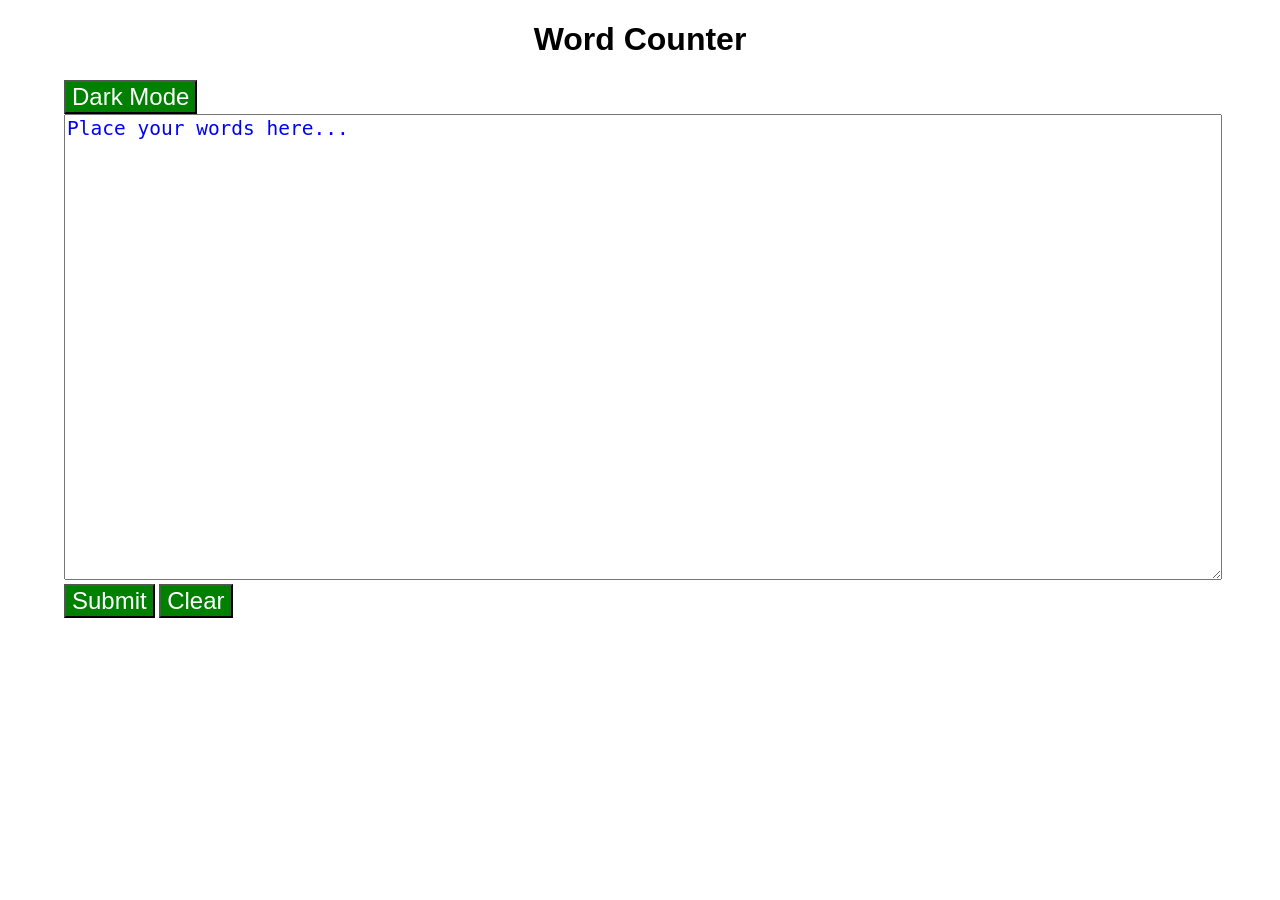
==== index.html @ cd3ef4f9 "Initialize solution" ====
<!DOCTYPE html>
<html lang="en">
<head>
  <meta charset="UTF-8">
  <meta http-equiv="X-UA-Compatible" content="IE=edge">
  <meta name="viewport" content="width=device-width, initial-scale=1.0">
  <title>Word Counter</title>
  <link rel="stylesheet" href="main.css">
</head>
<body>
  <h1>Word Counter</h1>
  <button id="bg-switch">Dark Mode</button>
  <div id="error" class="error"></div>
  <form>
    <textarea rows="20" placeholder="Place your words here..."></textarea>
    <button type="submit">Submit</button>
    <button type="reset">Clear</button>
  </form>
  <div id="word-count"></div>

  <script src="scripts.js"></script>
</body>
</html>
---- main.css ----
body {
  width: 90%;
  margin: auto;
  font-family: Arial, Helvetica, sans-serif;
}

h1 {
  text-align: center;
}

textarea {
  width: 100%;
  margin: auto;
  font-size: 1.5em;
}

::placeholder {
  color: blue;
}

button {
  font-size: 1.5em;
  background-color: green;
  color: white;
}

.error {
  color: red;
  font-weight: bold;
  text-align: center;
  font-size: 2em;
}
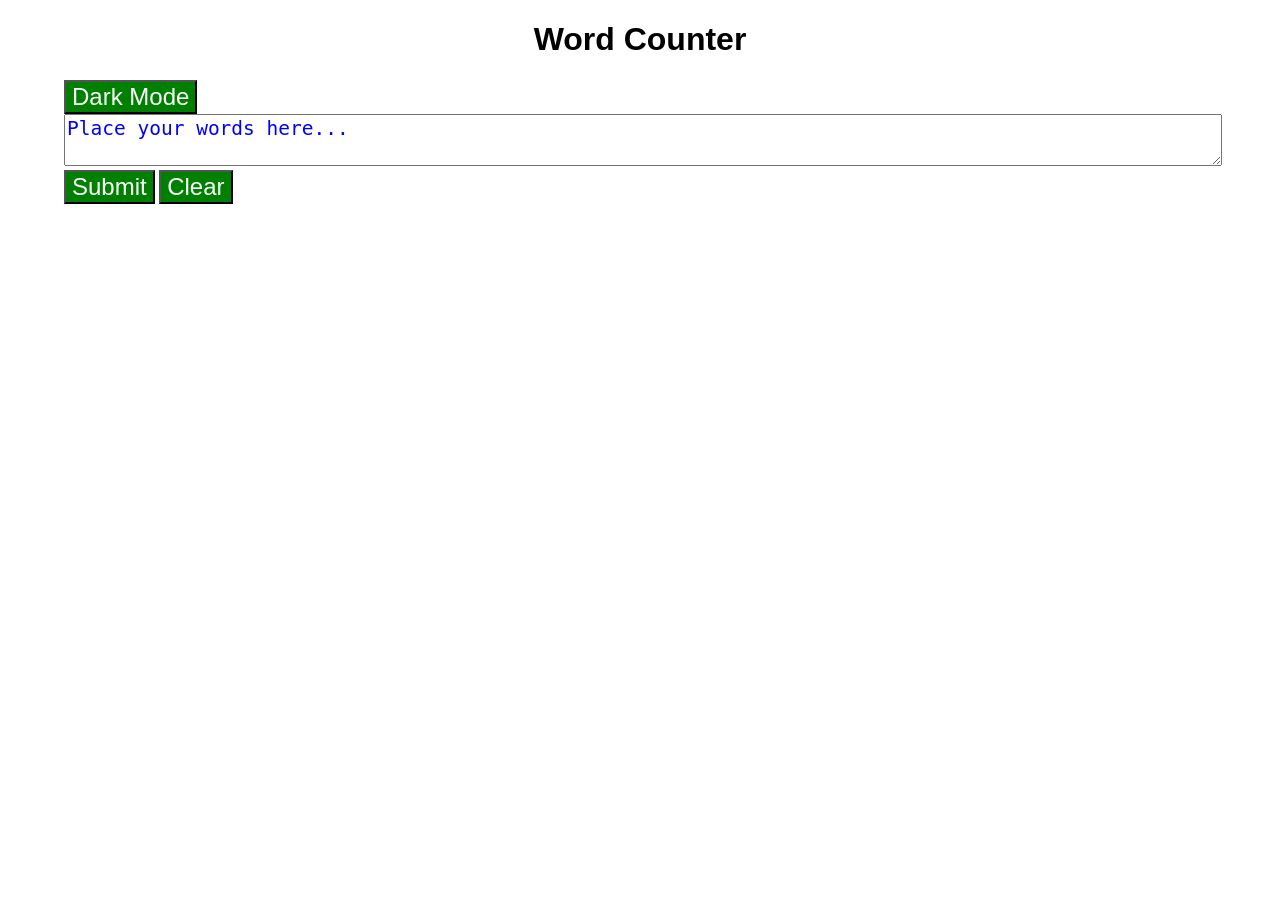
==== commit 1ef1b108: "add-code branch setup" ====
--- a/index.html
+++ b/index.html
@@ -1,23 +1,22 @@
 <!DOCTYPE html>
 <html lang="en">
 <head>
+<link rel="stylesheet" href="main.css">
   <meta charset="UTF-8">
   <meta http-equiv="X-UA-Compatible" content="IE=edge">
   <meta name="viewport" content="width=device-width, initial-scale=1.0">
   <title>Word Counter</title>
-  <link rel="stylesheet" href="main.css">
 </head>
 <body>
   <h1>Word Counter</h1>
   <button id="bg-switch">Dark Mode</button>
   <div id="error" class="error"></div>
   <form>
-    <textarea rows="20" placeholder="Place your words here..."></textarea>
+    <textarea placeholder="Place your words here..."></textarea>
     <button type="submit">Submit</button>
     <button type="reset">Clear</button>
   </form>
   <div id="word-count"></div>
-
-  <script src="scripts.js"></script>
+<script src="main.js"></script>
 </body>
-</html>
+</html>
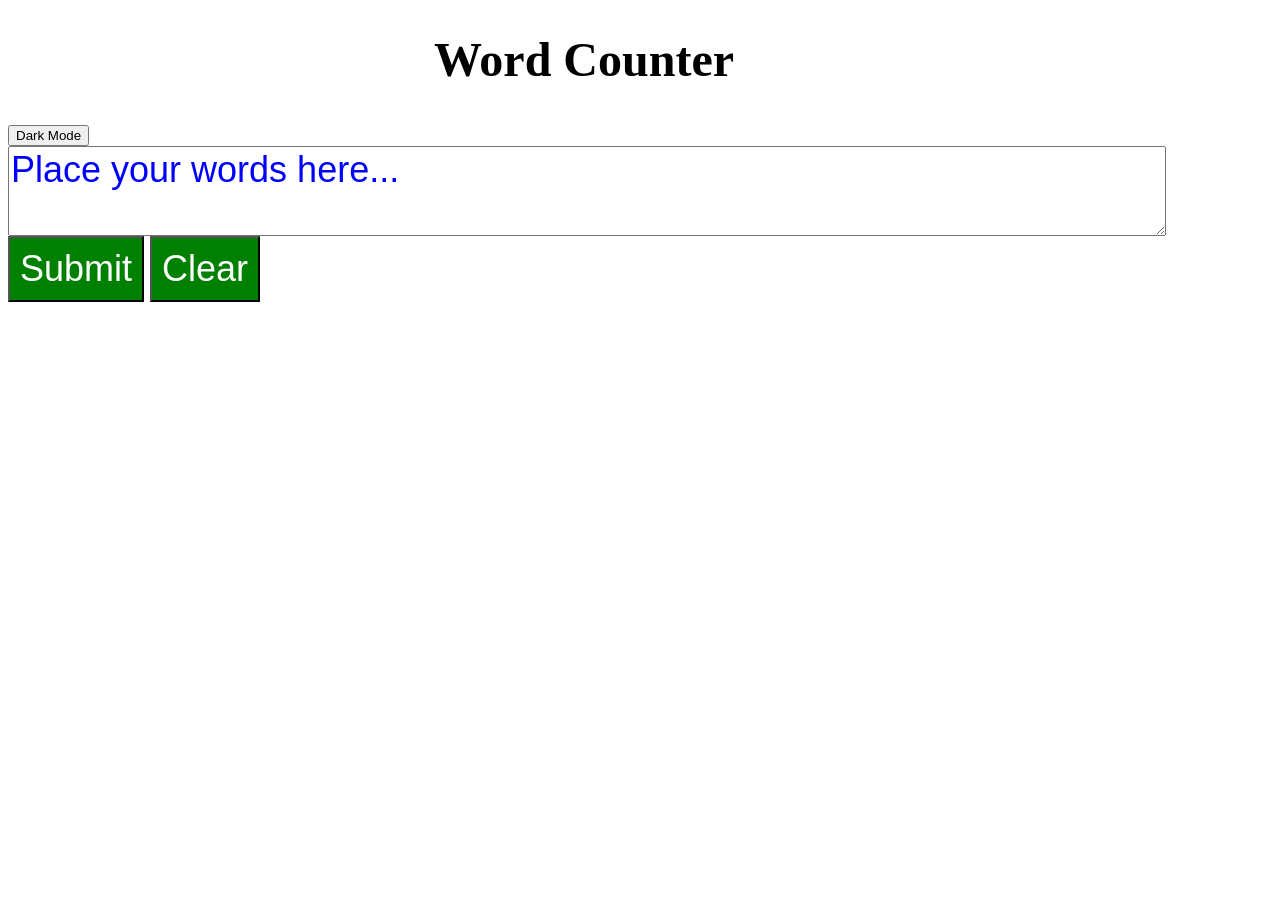
==== commit ec5bf6db: "2nd issue resolved" ====
--- a/index.html
+++ b/index.html
@@ -8,13 +8,14 @@
   <title>Word Counter</title>
 </head>
 <body>
-  <h1>Word Counter</h1>
+  <h1 class="title">Word Counter</h1>
   <button id="bg-switch">Dark Mode</button>
   <div id="error" class="error"></div>
   <form>
-    <textarea placeholder="Place your words here..."></textarea>
-    <button type="submit">Submit</button>
-    <button type="reset">Clear</button>
+    <textarea class="text-area" placeholder="Place your words here..."></textarea>
+    
+    <button class="button" type="submit">Submit</button>
+    <button class="button" type="reset">Clear</button>
   </form>
   <div id="word-count"></div>
 <script src="main.js"></script>
--- a/main.css
+++ b/main.css
@@ -1,32 +1,24 @@
-body {
-  width: 90%;
-  margin: auto;
-  font-family: Arial, Helvetica, sans-serif;
+body{
+    width:90%;
+    font-size: 1.5em;
+
 }
-
-h1 {
-  text-align: center;
+.title{
+    text-align:center;
 }
-
-textarea {
-  width: 100%;
-  margin: auto;
-  font-size: 1.5em;
+.text-area{
+    width:100%;
+    display:flex;
+    flex-direction:row;
+    font-size: 1.5em;
+    font-family:Arial, Helvetica, sans-serif;
 }
-
-::placeholder {
-  color: blue;
+::placeholder{
+    color:blue;
 }
-
-button {
-  font-size: 1.5em;
-  background-color: green;
-  color: white;
-}
-
-.error {
-  color: red;
-  font-weight: bold;
-  text-align: center;
-  font-size: 2em;
-}
+.button{
+    background-color:green;
+    color:white;
+    padding:10px;
+    font-size:1.5em;
+}
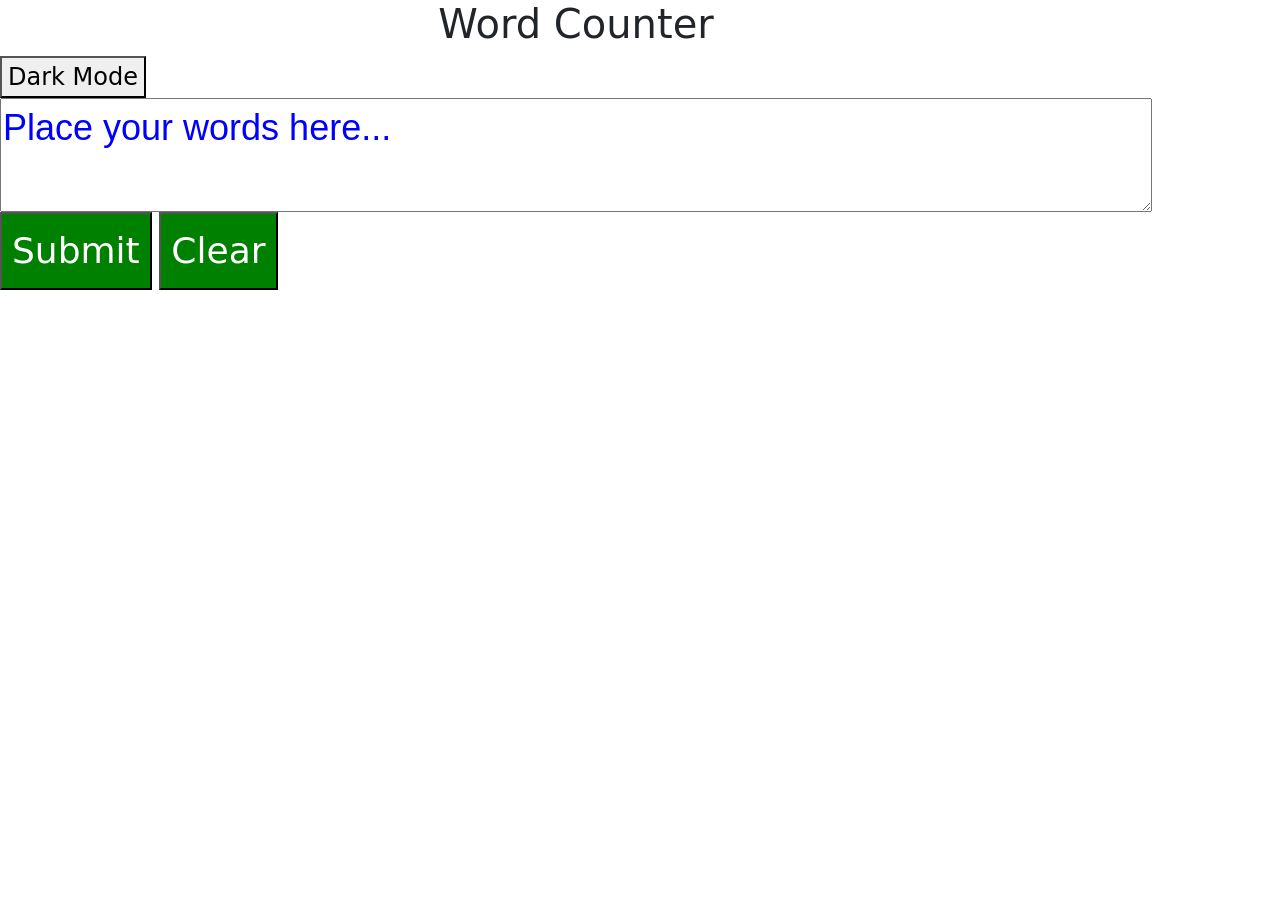
==== commit 3f6df2aa: "Add files via upload" ====
--- a/index.html
+++ b/index.html
@@ -1,15 +1,17 @@
 <!DOCTYPE html>
 <html lang="en">
 <head>
+  <link href="https://cdn.jsdelivr.net/npm/bootstrap@5.2.2/dist/css/bootstrap.min.css" rel="stylesheet" integrity="sha384-Zenh87qX5JnK2Jl0vWa8Ck2rdkQ2Bzep5IDxbcnCeuOxjzrPF/et3URy9Bv1WTRi" crossorigin="anonymous">
+
 <link rel="stylesheet" href="main.css">
   <meta charset="UTF-8">
   <meta http-equiv="X-UA-Compatible" content="IE=edge">
   <meta name="viewport" content="width=device-width, initial-scale=1.0">
   <title>Word Counter</title>
 </head>
-<body>
+<body id="change-color">
   <h1 class="title">Word Counter</h1>
-  <button id="bg-switch">Dark Mode</button>
+  <button id="change-button-color" data-status="on"  onclick="changeColor(); changeButtonColor();"  id="bg-switch">Dark Mode</button>
   <div id="error" class="error"></div>
   <form>
     <textarea class="text-area" placeholder="Place your words here..."></textarea>
@@ -18,6 +20,8 @@
     <button class="button" type="reset">Clear</button>
   </form>
   <div id="word-count"></div>
+  <script src="https://cdn.jsdelivr.net/npm/bootstrap@5.2.2/dist/js/bootstrap.bundle.min.js" integrity="sha384-OERcA2EqjJCMA+/3y+gxIOqMEjwtxJY7qPCqsdltbNJuaOe923+mo//f6V8Qbsw3" crossorigin="anonymous"></script>
+
 <script src="main.js"></script>
 </body>
-</html>+</html>
--- a/main.css
+++ b/main.css
@@ -21,4 +21,7 @@
     color:white;
     padding:10px;
     font-size:1.5em;
+}
+.try{
+    background-color:orange;
 }
